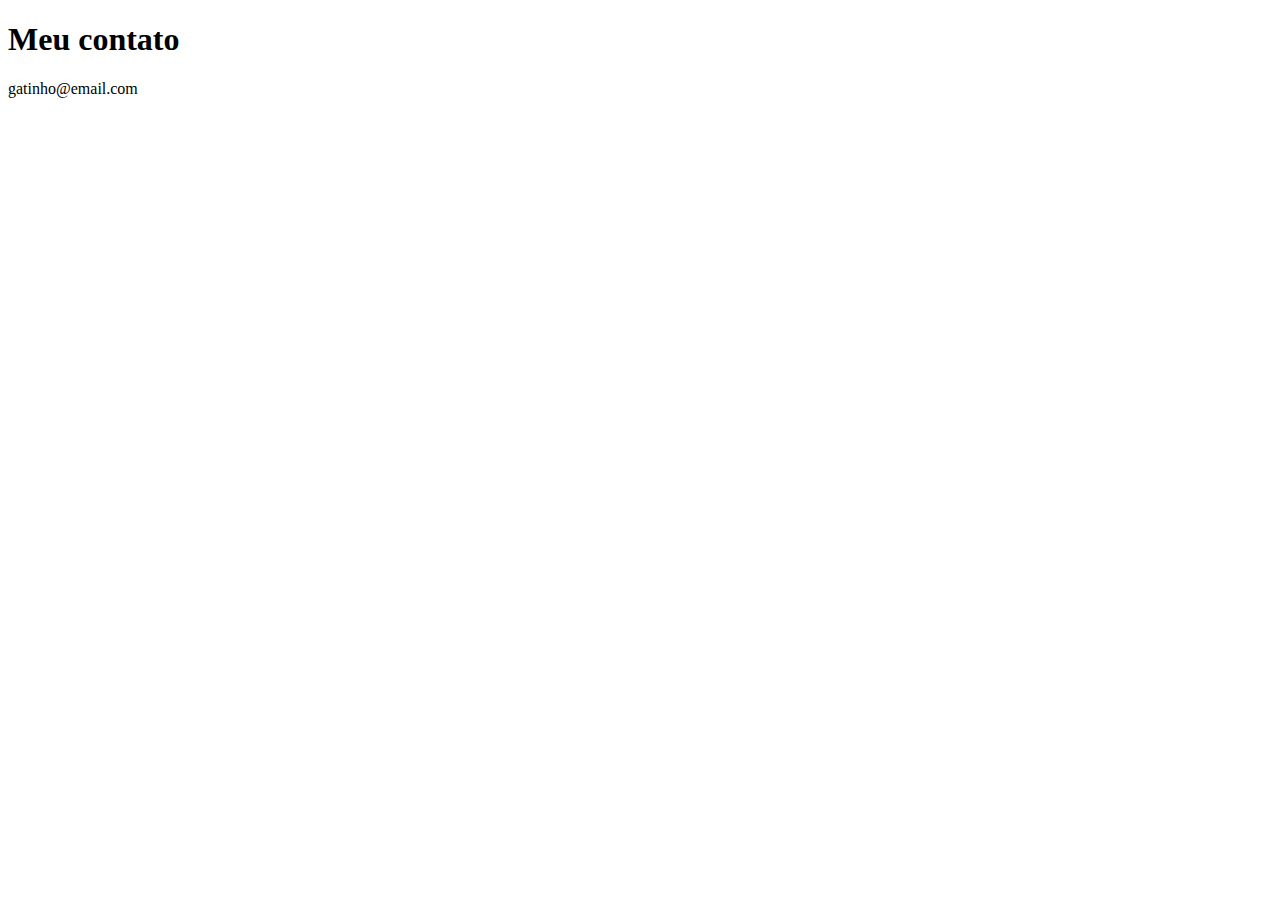
==== public/contato.html @ 4bed3d21 "commit" ====
<!DOCTYPE html>
<html lang="pt-Br">
<head>
    <meta charset="UTF-8">
    <title>Contato</title>
</head>
<body>
    <h1>Meu contato</h1>

    <p>gatinho@email.com</p>
    <!--Insira aqui um link para voltar para a página principal-->
</body>
</html>
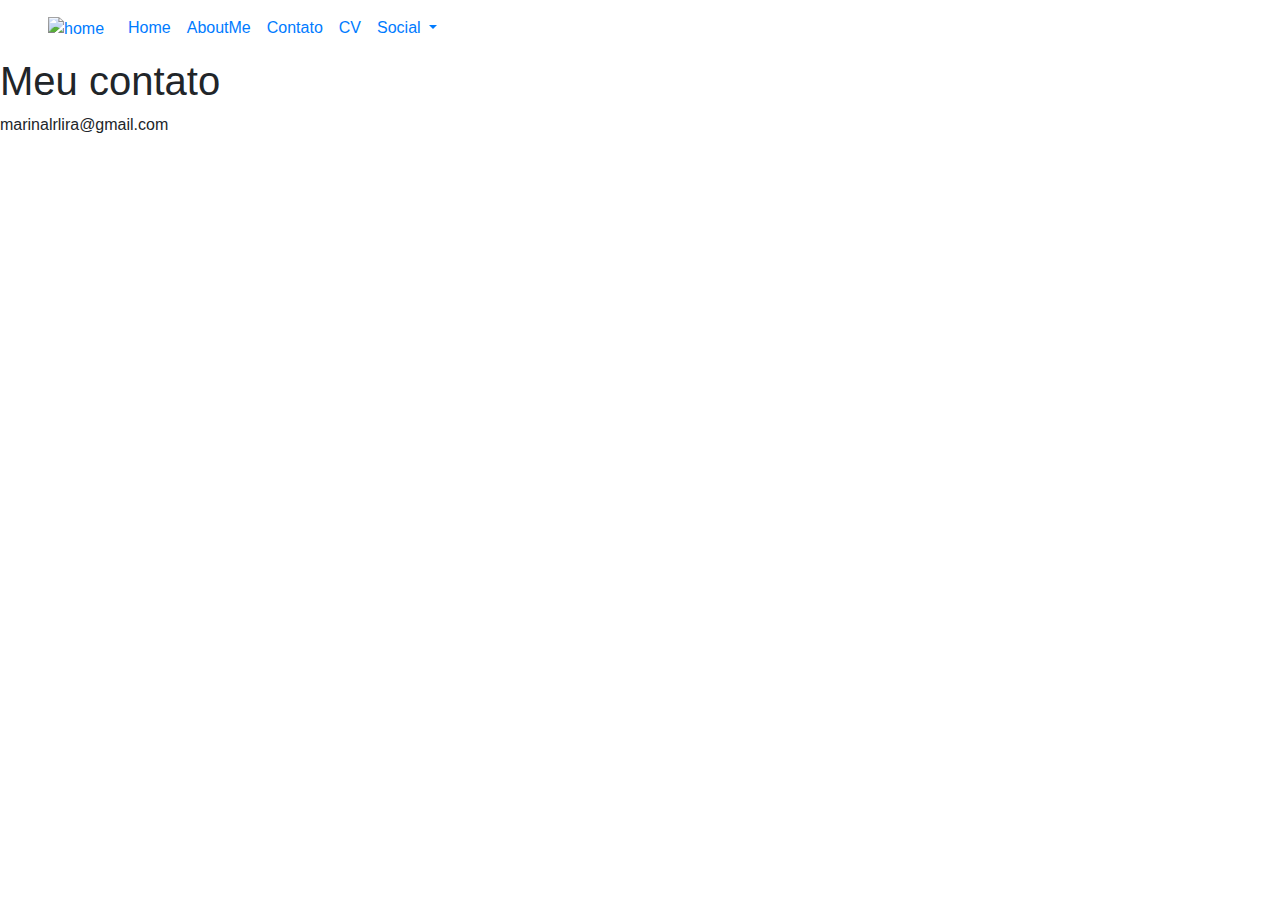
==== commit 9a923e22: "add header e menu" ====
--- a/public/contato.html
+++ b/public/contato.html
@@ -1,13 +1,62 @@
 <!DOCTYPE html>
 <html lang="pt-Br">
 <head>
-    <meta charset="UTF-8">
+    <!-- Required meta tags -->
+    <meta charset="utf-8">
+    <meta name="viewport" content="width=device-width, initial-scale=1, shrink-to-fit=no">
+    <!-- Bootstrap CSS -->
+    <link rel="stylesheet" href="https://stackpath.bootstrapcdn.com/bootstrap/4.1.3/css/bootstrap.min.css">
+    <link rel="stylesheet" href="./css/home.css">
     <title>Contato</title>
+    <meta name="viewport" content="width=device-width, initial-scale=1">
+    <link rel="icon" src="https://www.cin.ufpe.br/~mlrl2/img/word.png">
 </head>
-<body>
+<body id="page-top">
+    <nav class="navbar navbar-expand-lg">
+          <nav class="navbar">
+              <a class="navbar-brand" href="#">
+                <a href="../index.html">
+                  <img src="https://www.cin.ufpe.br/~mlrl2/img/word.png" width="40" height="40" alt="home">
+                </a>
+              </a>  
+          </nav>      
+          <div class="collapse navbar-collapse" id="navbarSupportedContent">
+            <ul class="navbar-nav mr-auto">
+              <li class="nav-item active">
+                <a class="nav-link" href="../index.html">Home<span class="sr-only">(current)</span></a>
+              </li>
+              <li class="nav-item">
+                <a class="nav-link" href="./sobre.html">AboutMe</a>
+              </li>
+              <li class="nav-item">
+                <a class="nav-link" href="./contato.html">Contato</a>
+              </li>
+              <li class="nav-item">
+                <a class="nav-link" href="./CV.html">CV</a>
+              </li>
+              <li class="nav-item dropdown">
+                <a class="nav-link dropdown-toggle" href="#" id="navbarDropdown" role="button" data-toggle="dropdown" aria-haspopup="true" aria-expanded="false">
+                  Social
+                </a>
+                <div class="dropdown-menu" aria-labelledby="navbarDropdown">
+                  <a class="dropdown-item" target ="_blank" href="https://www.linkedin.com/in/marina-lira-52b287b8/">Linkedin</a>
+                  <a class="dropdown-item" target ="_blank" href="https://github.com/mlrl2">Github</a>
+                  <a class="dropdown-item" target ="_blank" href="https://www.instagram.com/marinaliira">Instagram</a>
+                </div>
+              </li>
+            </ul>
+          </div>
+        </nav> 
     <h1>Meu contato</h1>
 
-    <p>gatinho@email.com</p>
+    <p>marinalrlira@gmail.com</p>
     <!--Insira aqui um link para voltar para a página principal-->
+
+    <!-- Optional JavaScript -->
+    <!-- jQuery first, then Popper.js, then Bootstrap JS -->
+    <script src="https://code.jquery.com/jquery-3.3.1.slim.min.js" integrity="sha384-q8i/X+965DzO0rT7abK41JStQIAqVgRVzpbzo5smXKp4YfRvH+8abtTE1Pi6jizo" crossorigin="anonymous"></script>
+    <script src="https://cdnjs.cloudflare.com/ajax/libs/popper.js/1.14.3/umd/popper.min.js" integrity="sha384-ZMP7rVo3mIykV+2+9J3UJ46jBk0WLaUAdn689aCwoqbBJiSnjAK/l8WvCWPIPm49" crossorigin="anonymous"></script>
+    <script src="https://stackpath.bootstrapcdn.com/bootstrap/4.1.3/js/bootstrap.min.js" integrity="sha384-ChfqqxuZUCnJSK3+MXmPNIyE6ZbWh2IMqE241rYiqJxyMiZ6OW/JmZQ5stwEULTy" crossorigin="anonymous"></script>
+  
 </body>
 </html>
